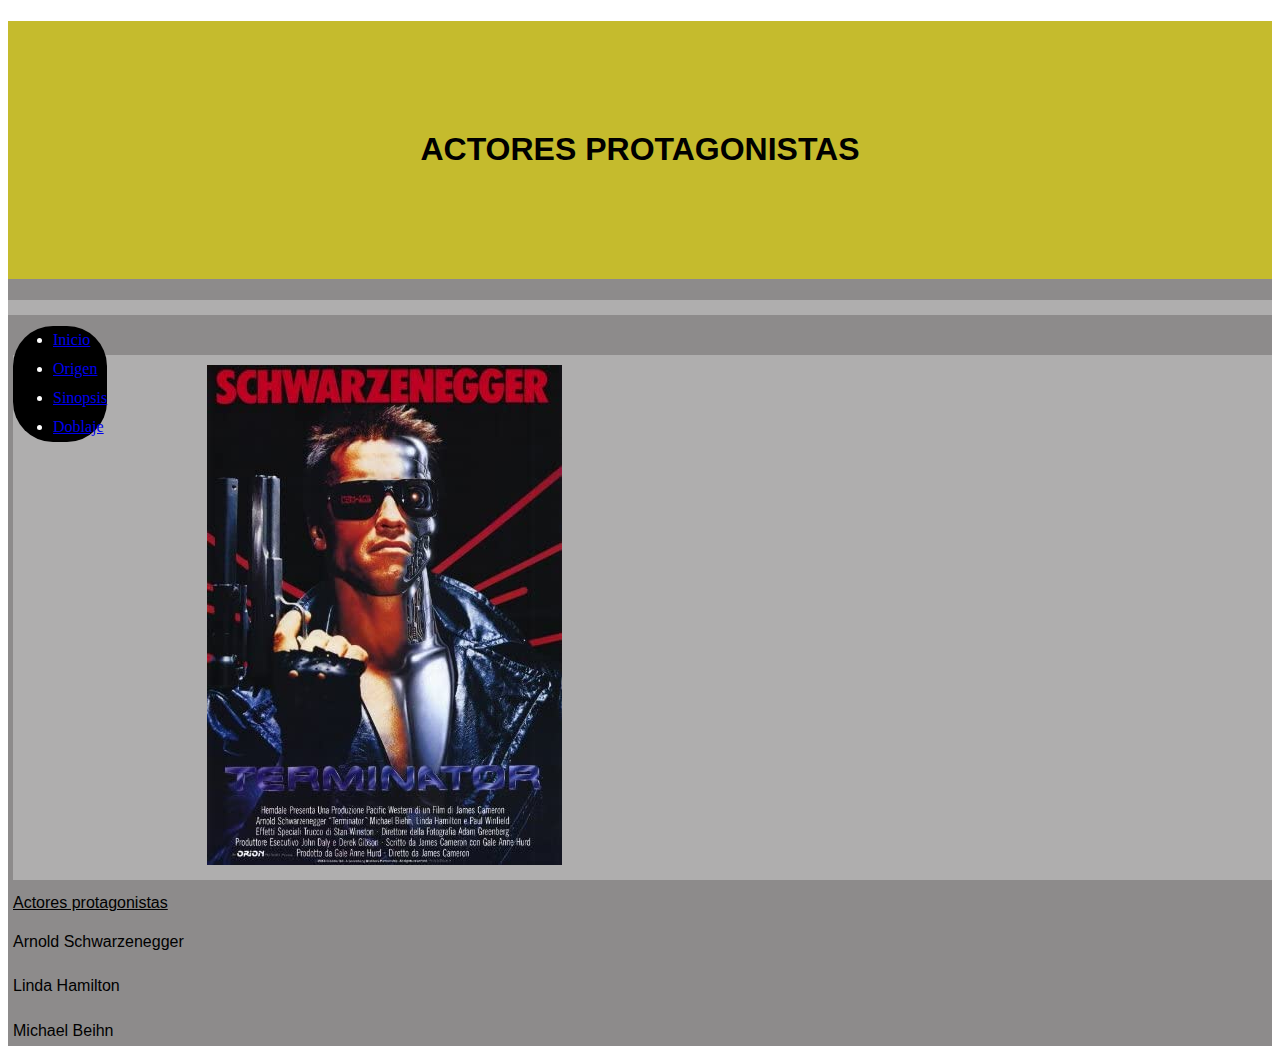
==== Actores.html @ be7f66f4 "archivo html" ====
<!DOCTYPE html>
<html lang="es">
    <head>  
        <meta charset="UTF-8">
        <link rel = "stylesheet"
        type = "text/css"
        href = "estilo.css" />
        <meta name="author" content = "Pablo Urones">
        <meta name="descripcion" content= "Html de los actores protagonistas de Terminator">
	    <meta name="viewport" content="width=device-width, initial-scale=1.0">
        <title>Actores protagonistas</title>
    </head>
    <body>
        <header><h1>Actores protagonistas</h1></header>
            <aside>
                    <nav>
                        <ul>
                            <li> <a href="index.html">Inicio</a></li>
                            <li><a href="Origen.html">Origen</a></li>
                            <li><a href="Sinopsis.html">Sinopsis</a></li>
                            <li><a href="Doblaje.html">Doblaje</a></li>
                        </ul>
                    </nav>
            </aside>
        <main>	   
            <aside>
                    <img alt="Actores protagonistas de Terminator"
                    src="Multimedia/cartelera.jpg" />
            </aside>
            <section>
                <h2>Actores protagonistas</h2>
	            <p html= "en">
                Arnold Schwarzenegger
	            </p>
	            <p html= "en">
	            Linda Hamilton
	            </p>
	            <p html= "en">
	            Michael Beihn
	            </p>
	        </section>
        </main>
    </body>
</html>
---- estilo.css ----
body {
  font: 400 15px Tahoma, sans-serif;
  line-height: 1.8;
  font-size:16px;
  font-weight: 500;
  color: #000000;
  background-color: rgba(112, 110, 110, 0.8);
 }
h1 {
  background-color: #c5bb2d;
  color: #000;
  text-transform: uppercase;
  padding: 100px 0px;
  text-align: center;     
}
h2{
font-weight: bolder;
text-decoration: underline;
font: 500 1em Tahoma, sans-serif;
color: #000;
}
html{
background-color: rgba(255,255,255,0.7);
}
aside{
background-color:rgba(255,255,255,0.3);
color: #ffffff;
padding: 10px 10px 5px 5px;
}
nav{
font-family:Verdana,serif;
float:left;
padding-right:100px;
padding-bottom: 4px;
}
ul{
border-width: 4px;
border-radius: 40px;
background-color: #000000;
}
a.reseña{
margin: auto;
}
img.cartel{
  float: right;  
  padding-left:10px;
  padding-bottom: 5px;
}
img.imagen{
  float: left;  
  padding-left:10px;
  width: 300px;
  height: 300px;
}
footer{
background-color: #c5bb2d;
}
h3,h4,h5,h6{
font-weight: bolder;
text-decoration: underline;
font: 500 1em Tahoma, sans-serif;
color: #000;
}
main { 
padding-top:40px;
padding-left:5px;
}
td{
text-align: center;
}
th{
background-color: #c5bb2d;
color:#000;
font-weight: 700;
}
table{
border: 4px solid black;
align-content:center;
}
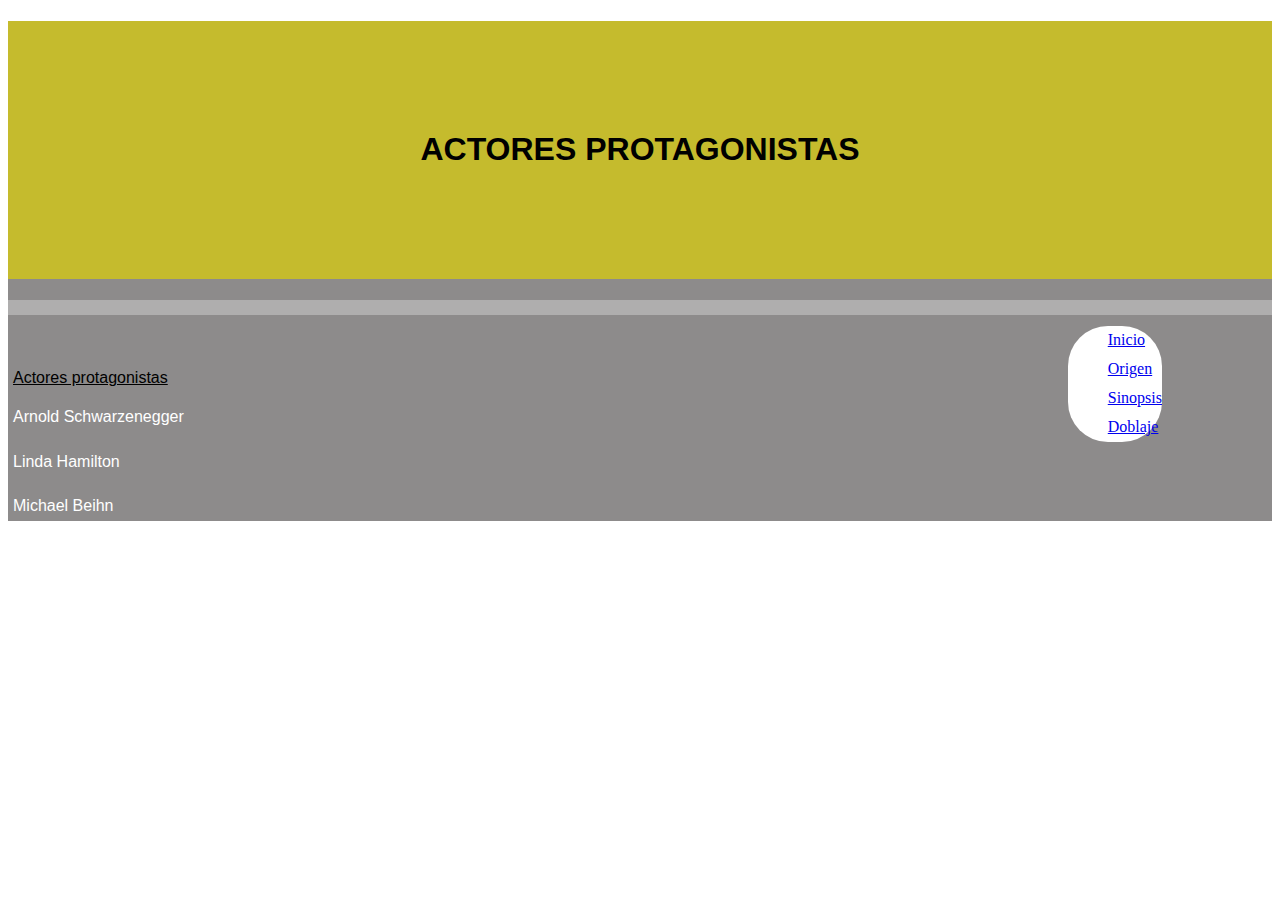
==== commit dd01efd4: "archivo html" ====
--- a/Actores.html
+++ b/Actores.html
@@ -22,23 +22,19 @@
                         </ul>
                     </nav>
             </aside>
-        <main>	   
-            <aside>
-                    <img alt="Actores protagonistas de Terminator"
-                    src="Multimedia/cartelera.jpg" />
-            </aside>
+        <main>
             <section>
                 <h2>Actores protagonistas</h2>
-	            <p html= "en">
+                <p>
                 Arnold Schwarzenegger
-	            </p>
-	            <p html= "en">
-	            Linda Hamilton
-	            </p>
-	            <p html= "en">
-	            Michael Beihn
-	            </p>
-	        </section>
+                </p>
+                <p>
+                Linda Hamilton
+                </p>
+                <p>
+                Michael Beihn
+                </p>
+            </section>
         </main>
     </body>
 </html>
--- a/estilo.css
+++ b/estilo.css
@@ -3,7 +3,7 @@
   line-height: 1.8;
   font-size:16px;
   font-weight: 500;
-  color: #000000;
+  color: #ffffff;
   background-color: rgba(112, 110, 110, 0.8);
  }
 h1 {
@@ -28,18 +28,18 @@
 padding: 10px 10px 5px 5px;
 }
 nav{
-font-family:Verdana,serif;
-float:left;
+font-family: Verdana,serif;
+float:right;
 padding-right:100px;
 padding-bottom: 4px;
 }
 ul{
 border-width: 4px;
 border-radius: 40px;
-background-color: #000000;
+background-color: #ffffff;
 }
 a.reseña{
-margin: auto;
+text-align: center;;
 }
 img.cartel{
   float: right;  
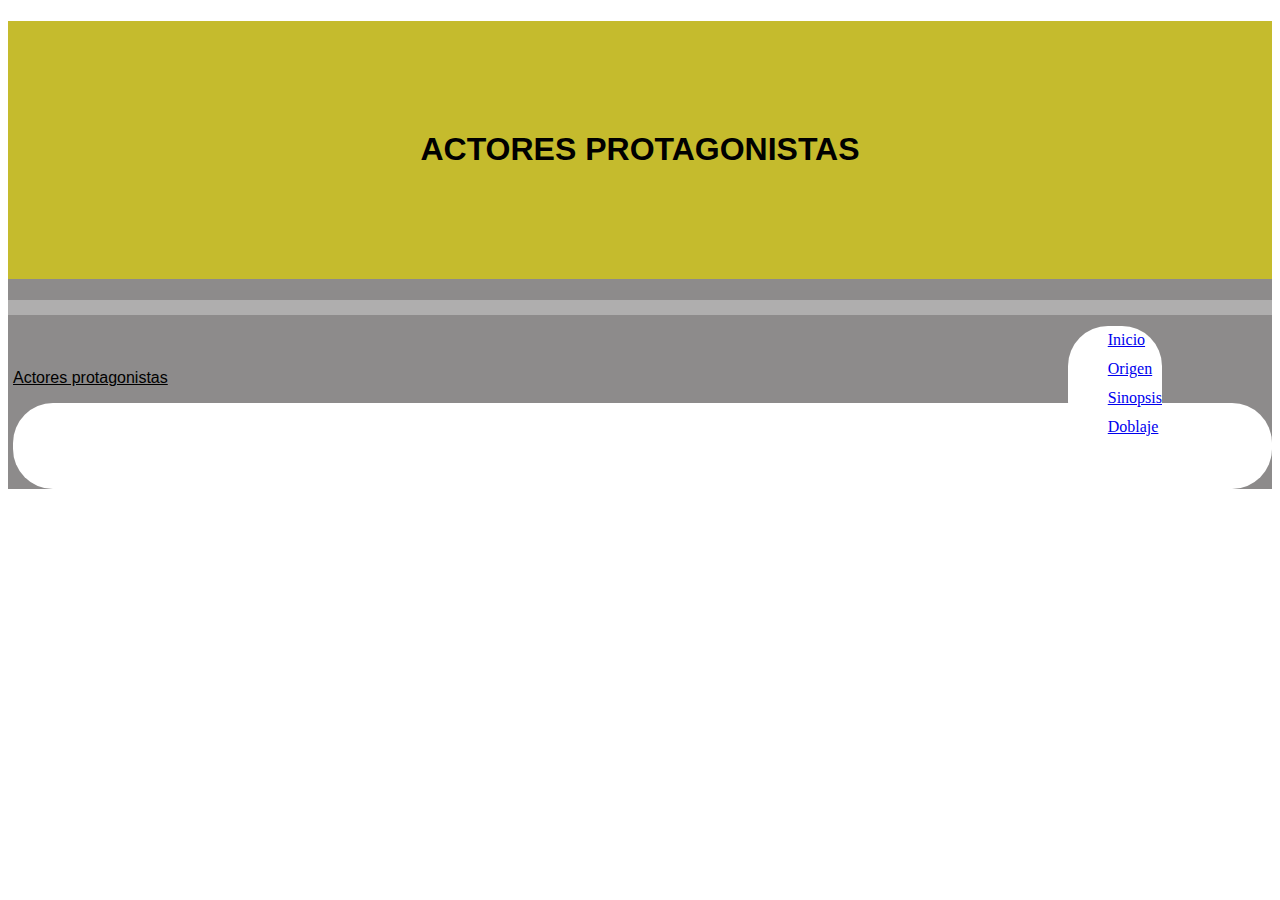
==== commit 51c923ac: "archivo html" ====
--- a/Actores.html
+++ b/Actores.html
@@ -25,15 +25,11 @@
         <main>
             <section>
                 <h2>Actores protagonistas</h2>
-                <p>
-                Arnold Schwarzenegger
-                </p>
-                <p>
-                Linda Hamilton
-                </p>
-                <p>
-                Michael Beihn
-                </p>
+                <ul>
+                    <li>Arnold Schwarzenegger</a></li>
+                    <li>Linda Hamilton</a></li>
+                    <li>Michael Beihn</a></li>
+                </ul>
             </section>
         </main>
     </body>
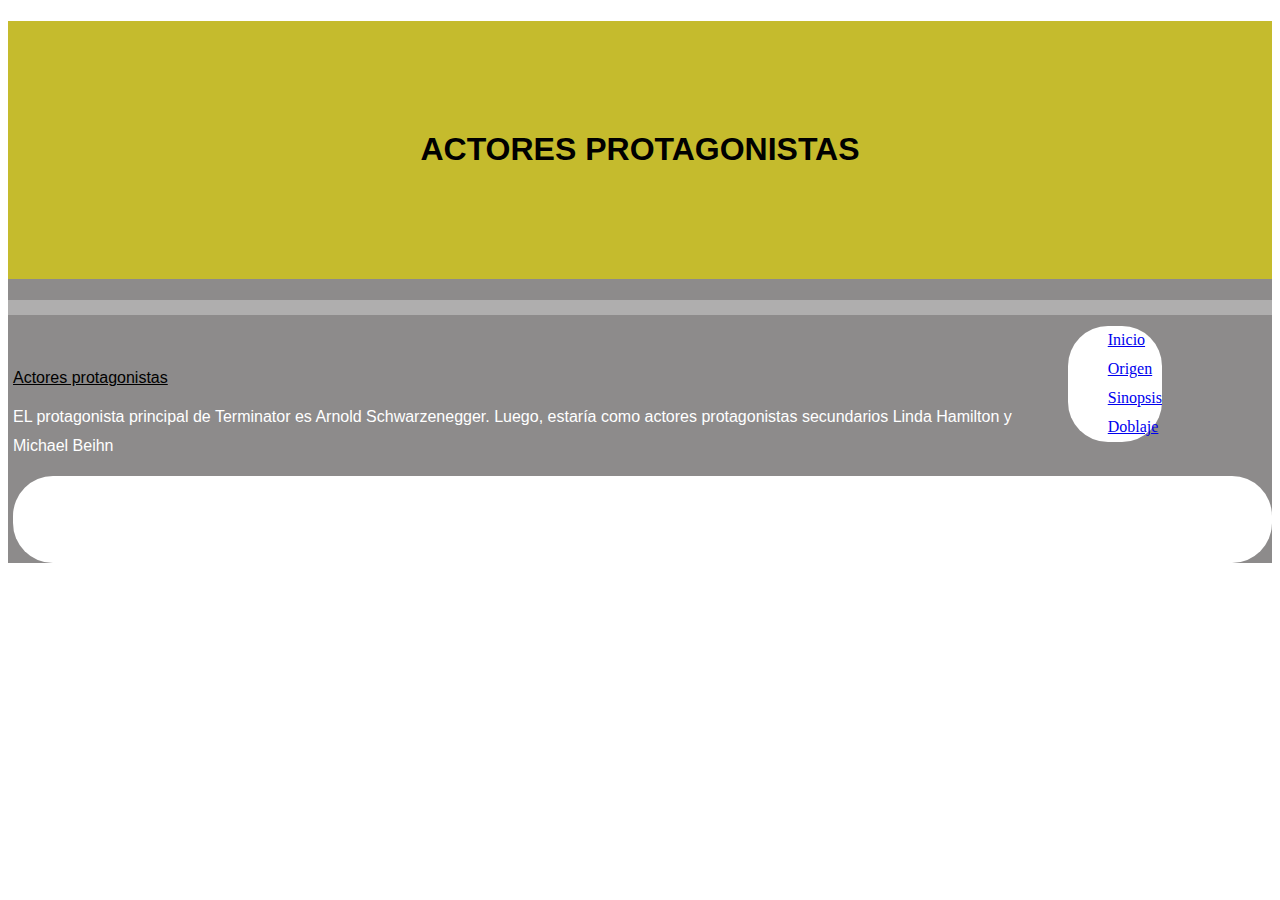
==== commit 9cc7b06c: "archivo html" ====
--- a/Actores.html
+++ b/Actores.html
@@ -25,10 +25,11 @@
         <main>
             <section>
                 <h2>Actores protagonistas</h2>
-                <ul>
-                    <li>Arnold Schwarzenegger</a></li>
-                    <li>Linda Hamilton</a></li>
-                    <li>Michael Beihn</a></li>
+                <p>EL protagonista principal de Terminator es Arnold Schwarzenegger. Luego, estaría como actores protagonistas secundarios Linda Hamilton y Michael Beihn</p>
+                <ul lang="en">
+                    <li>Arnold Schwarzenegger</li>
+                    <li>Linda Hamilton</li>
+                    <li>Michael Beihn</li>
                 </ul>
             </section>
         </main>
